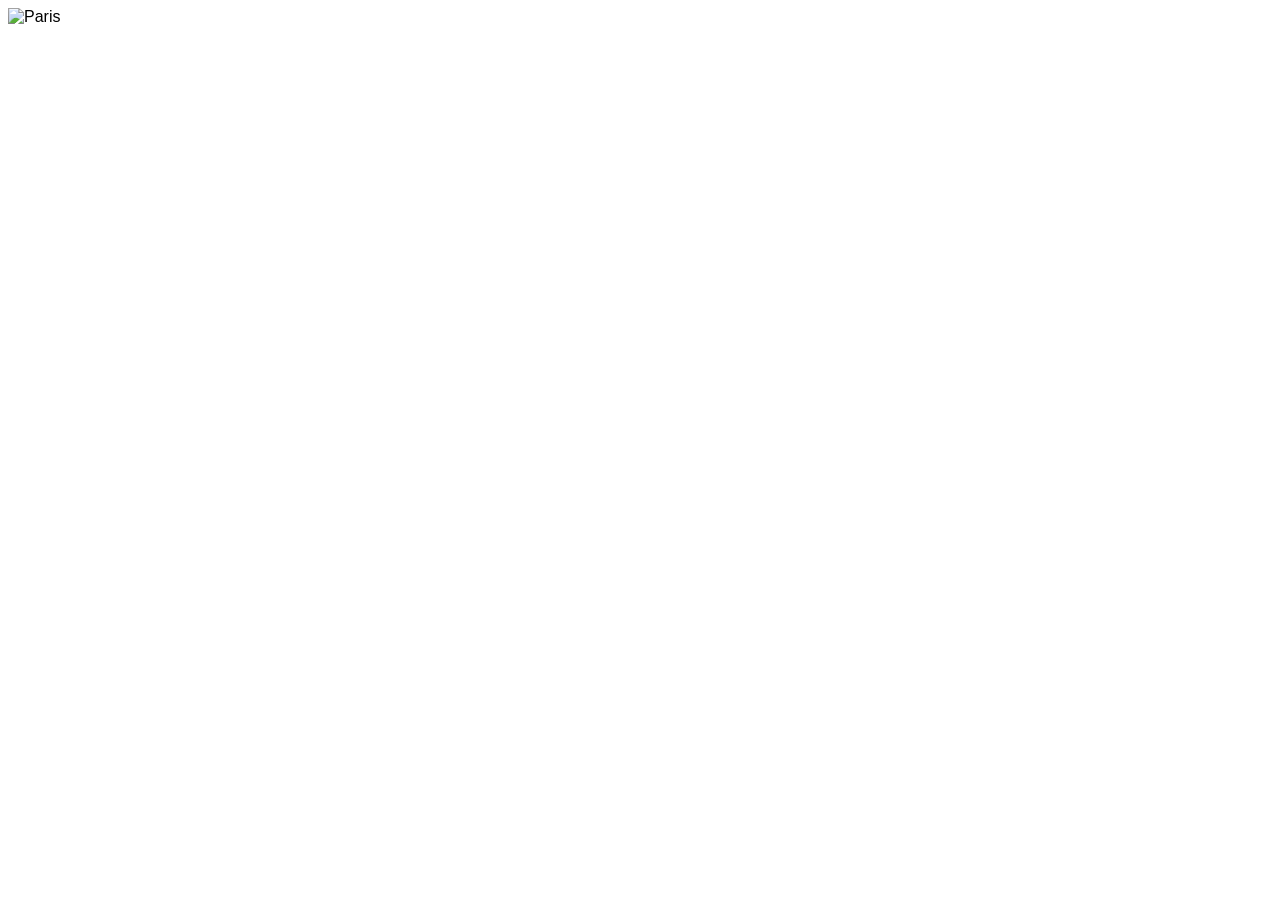
==== frontend-design-folder/flip.html @ ec88ae68 "hi" ====
<!DOCTYPE html>
<html>
<head>
<meta name="viewport" content="width=device-width, initial-scale=1">
<style>
body {
  font-family: Arial, Helvetica, sans-serif;
}



.flip-box-inner {
  

 
  transition: transform 0.8s;
  transform-style: preserve-3d;
}

.flip-box:hover .flip-box-inner {
  transform: rotateY(180deg);
}




</style>
</head>
<body>



<div class="flip-box">
  <div class="flip-box-inner">
    <div class="flip-box-front">
      <img src="D:/git/mine/frontend-design-folder/images/home1.webp" alt="Paris" style="width:300px;height:200px">
    </div>
   
  </div>
</div>

</body>
</html>
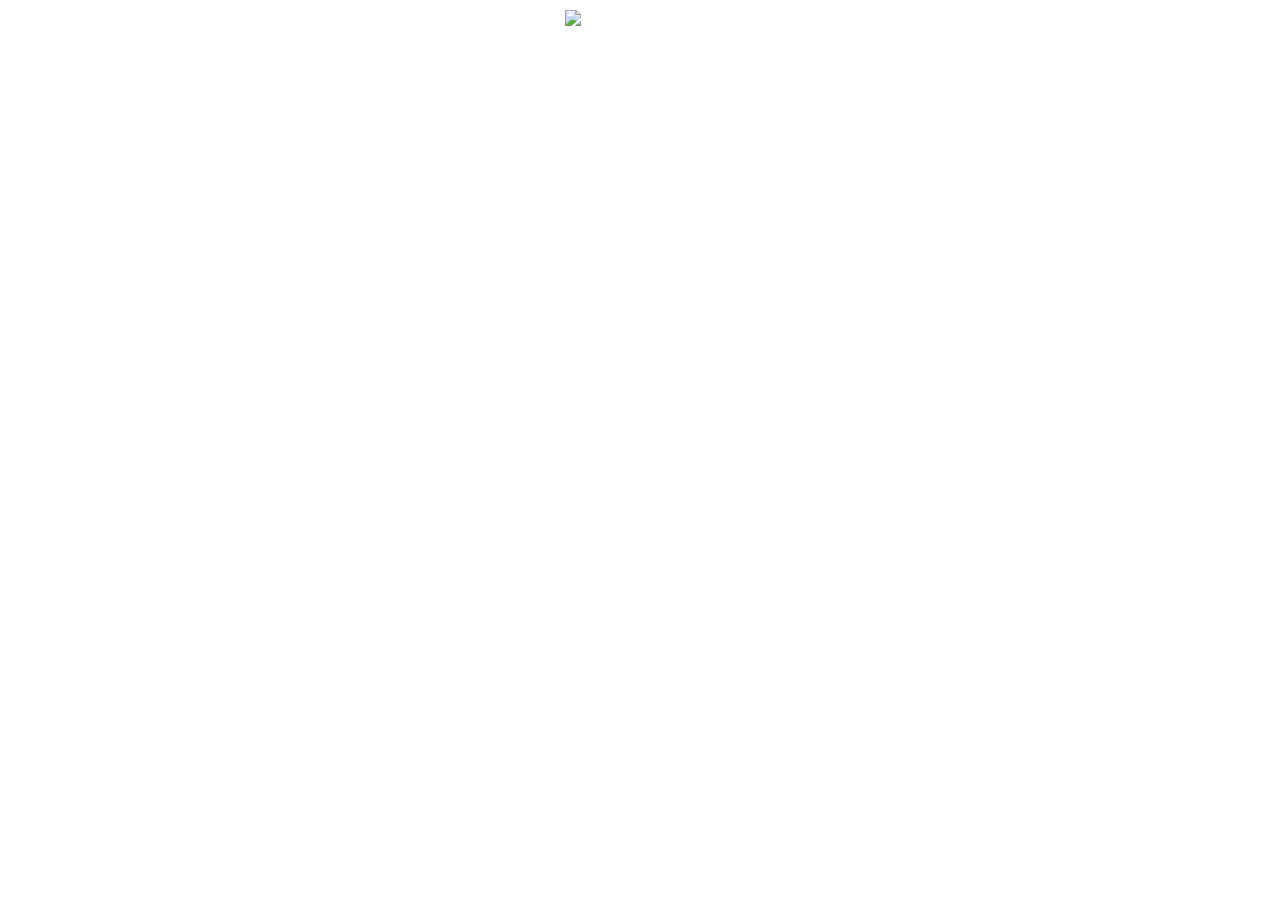
==== commit 8fd12eae: "changes 06-11-2022" ====
--- a/frontend-design-folder/flip.html
+++ b/frontend-design-folder/flip.html
@@ -2,42 +2,183 @@
 <html>
 <head>
 <meta name="viewport" content="width=device-width, initial-scale=1">
-<style>
-body {
-  font-family: Arial, Helvetica, sans-serif;
+<script src="https://cdn.tailwindcss.com"></script>
+<link rel="stylesheet" href="style2.css">
+<script>
+tailwind.config = {
+  theme: {
+    extend: {
+      padding: {
+        '2': '2px',
+        '10': '10px',
+        '15': '15px',
+        '3': '3px',
+        '16': '16px',
+        '20': '20px',
+        '22': '22px',
+        '23': '23px',
+        '25': '25px',
+        '28': '28px',
+        '30': '30px',
+        '40': '40px',
+        '35': '35px',
+        '38': '38px',
+        '23': '23px',
+        '60': '60px',
+        '50': '50px',
+        '62': '62px',
+        '64': '64px',
+        '68': '68px',
+        '48': '48px',
+        '57': '57px',
+        '83': '83px',
+        '84': '84px',
+        '100': '100px',
+        '113': '113px',
+        '90': '90px',
+        '140': '140px',
+        '150': '150px',
+        '160': '160px',
+        '164': '164px',
+        '167': '167px',
+        '171': '171px',
+        '178': '178px',
+        '302': '302px',
+        '164': '164px',
+        '170': '170px',
+        '200': '200px',
+        '272': '272px',
+        '27': '27px',
+        '87': '87px',
+        '70': '70px',
+        '196': '196px',
+        '310': '310px',
+        '320': '320px',
+        '300': '300px',
+        '330': '330px',
+        '400': '400px',
+        '600': '600px',
+        '700': '700px',
+
+      },
+      margin: {
+        '25': '25px',
+        '64': '64px',
+        '84': '84px',
+        '57': '57px',
+
+      },
+      maxWidth: {
+        '118': '118px',
+        '218': '218px',
+        '304': '304px',
+        '374': '374px',
+        '390': '390px',
+      },
+      space: {
+        '22': '22px',
+        '5': '5px',
+        '10': '10px',
+        '30': '30px',
+        '35': '35px',
+        '38': '38px',
+        '42': '42px',
+        '18': '18px',
+        '40': '40px',
+        '50': '50px',
+        '70': '70px',
+        '65': '65px',
+        '317': '317px',
+
+      },
+      width: {
+        '120': '120px',
+      },
+      animation: {
+    'flip-anim': 'flip-with-rotate',
+    'circular': 'orbit 20s linear infinite',
+    'circularDesk': 'orbitDesk 20s linear infinite',
+     },
+      keyframes: {
+    'flip-with-rotate': {
+      '0%': { transform: 'perspective(400px) rotateY(0)' },
+   
+      '100%': { transform: 'perspective(400px) rotateY(180deg)' },
+    },
+  },
+    screens: {
+    ms: '320px',
+    // ms_gap: "350px",
+    // ms1: "375px",
+    // xs_before: "400px",
+    xs: '425px',
+    sm: '640px',
+    md: '768px',
+    lg: '1024px',
+    xl: '1140px',
+    xxl: '1536px',
+    tap: "700px",
+  },
+    }
+  }
 }
-
-
-
-.flip-box-inner {
-  
-
- 
-  transition: transform 0.8s;
-  transform-style: preserve-3d;
-}
-
-.flip-box:hover .flip-box-inner {
-  transform: rotateY(180deg);
-}
-
-
-
-
-</style>
+</script>
 </head>
 <body>
 
 
+  <!-- <div class="card flip_effect" id="my"  data-id="1">
+    <div class="card_front">
+        <span class="card_text">
+            <img src="https://i.ibb.co/nDsK28Y/logo.png"   width="90px" height="90px">
+        </span>
+    </div>
+    <div class="card_back">
+        <span class="card_text">
+            <img src="https://i.ibb.co/nDsK28Y/logo.png"  width="90px" height="90px">
+        </span>
+    </div>
+</div> -->
 
-<div class="flip-box">
-  <div class="flip-box-inner">
-    <div class="flip-box-front">
-      <img src="D:/git/mine/frontend-design-folder/images/home1.webp" alt="Paris" style="width:300px;height:200px">
-    </div>
-   
+
+
+<div id="f1_container">
+  <div id="f1_card" class="">
+      <div class="front face">
+          <img src="https://i.ibb.co/nDsK28Y/logo.png"/>
+      </div>
+      <div class="back face">
+          <img src="https://i.ibb.co/nDsK28Y/logo.png"/>
+      </div>
   </div>
 </div>
 
+        
+<script>
+ 
+
+  // (function() {
+  //       var cards = document.querySelectorAll(".card.flip_effect");
+  //       var timeFlip = 1000; // FLIP EVERY 3 SECONDS
+  //       var timeouts = [];
+  //       for ( var i = 0, len = cards.length; i < len; i++ ) {
+  //           var card = cards[i];
+  //           var cardID = card.getAttribute("data-id");
+  //           var id = "timeoutID" + cardID;
+  //           cardsTimeout( id, timeFlip, card );
+  //       }
+  //       function cardsTimeout( id, timeFlip, card ) {
+  //           if (id in timeouts) {
+  //               clearTimeout(timeouts[id]); }
+  //           timeouts[id] = setTimeout( function() {
+  //               var c = card.classList;
+  //               c.contains("flipped") === true ? c.remove("flipped") : c.add("flipped");
+  //               cardsTimeout( id, timeFlip, card );
+  //           }, timeFlip );
+  //       }
+  //   })();
+  
+</script>
+
 </body>
 </html>
--- a/frontend-design-folder/style2.css
+++ b/frontend-design-folder/style2.css
@@ -0,0 +1,97 @@
+/* .card.flip_effect.flipped .card_front {
+    -webkit-transform: rotateY(-180deg);
+    transform: rotateY(-180deg);
+  }
+  .card.flip_effect.flipped .card_back {
+    -webkit-transform: rotateY(0);
+    transform: rotateY(0);
+   
+  }
+  
+  .card {
+    position: relative;
+    float: left;
+    padding-bottom: 25%;
+    width: 25%;
+    text-align: center;
+  }
+  .card_front, .card_back {
+    position: absolute;
+    top: 0;
+    left: 0;
+    width: 100%;
+    height: 100%;
+  }
+  .card_front, .card_back {
+    -webkit-backface-visibility: hidden;
+    backface-visibility: hidden;
+    -webkit-transition: -webkit-transform 1s;
+    transition: transform 1s;
+  }
+  .card_back {
+    -webkit-transform: rotateY(-180deg);
+    transform: rotateY(-180deg);
+    
+  } */
+
+
+
+
+  
+#f1_container {
+    position: relative;
+    margin: 10px auto;
+    width: 150px;
+    height: 150px;
+    z-index: 1;
+}
+#f1_container {
+    perspective: 1000;
+}
+#f1_card {
+  width: 100%;
+  height: 100%;
+}
+/* img {
+  width: 90px;
+  height: 90px;
+} */
+
+.face {
+    position: absolute;
+    width: 100%;
+    height: 100%;
+    backface-visibility: hidden; 
+}
+.face.back {
+    display: block;
+    transform: rotateY(180deg);
+}
+
+.face.back {
+  -webkit-animation: BackRotate 4s linear infinite;
+  animation: BackRotate 4s linear infinite;
+}
+
+.face.front {
+  -webkit-animation: Rotate 4s linear infinite;
+  animation: Rotate 4s linear infinite;
+}
+
+
+@-webkit-keyframes Rotate {
+  75% {-webkit-transform:rotateY(0deg);}
+  100% {-webkit-transform:rotateY(360deg);}
+}
+@-webkit-keyframes BackRotate {
+  75% {-webkit-transform:rotateY(180deg);}
+  100% {-webkit-transform:rotateY(540deg);}
+} 
+@keyframes Rotate {
+  75% {-webkit-transform:rotateY(0deg);}
+  100% {-webkit-transform:rotateY(360deg);}
+}
+@keyframes BackRotate {
+  75% {-webkit-transform:rotateY(180deg);}
+  100% {-webkit-transform:rotateY(540deg);}
+}
